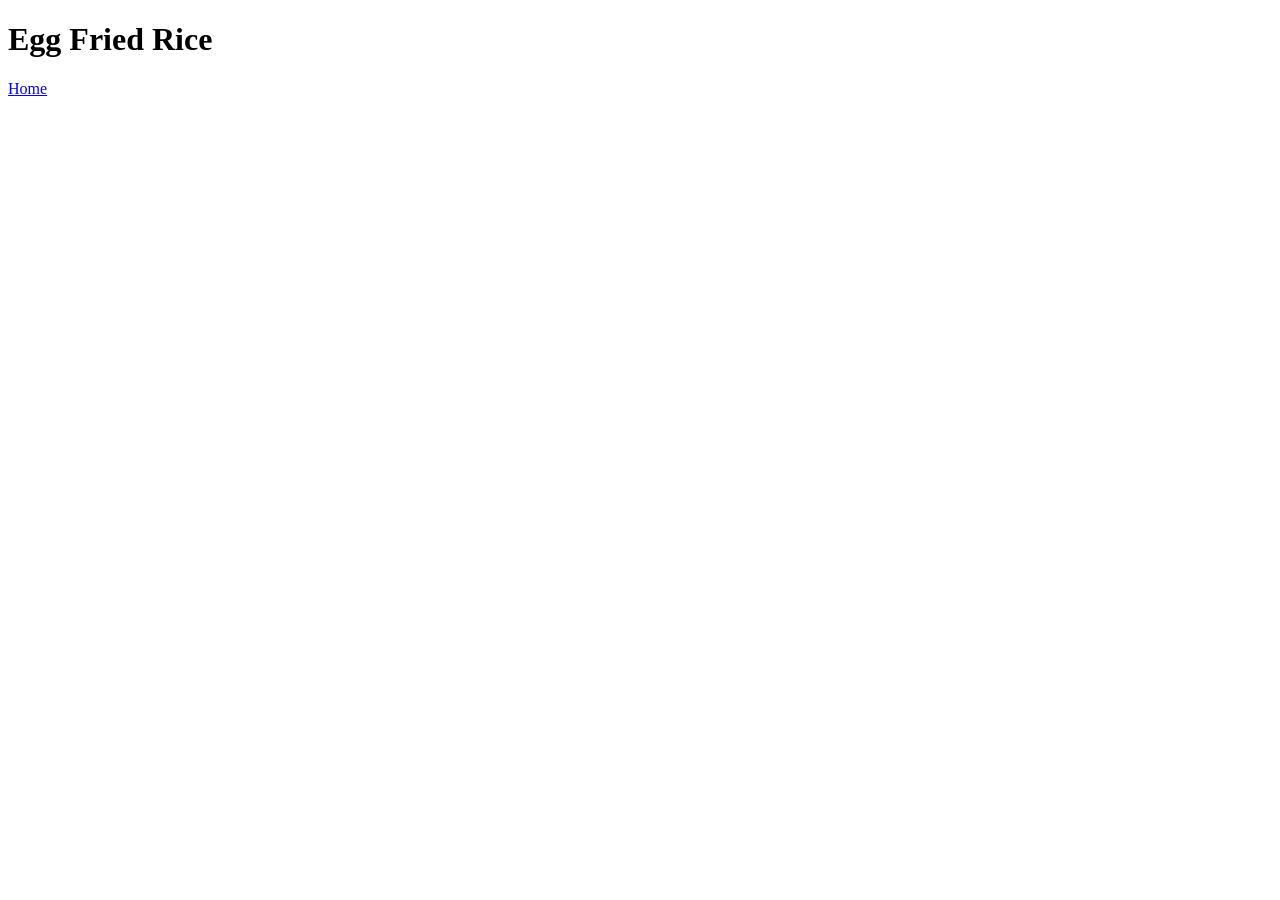
==== recipes/egg-fried-rice.html @ b89526f9 "Structure recipe page" ====
<!doctype html>
<html lang="en">
  <head>
    <meta charset="UTF-8" />
    <meta name="viewport" content="width=device-width, initial-scale=1.0" />
    <title>Odin Recipes | Egg Fried Rice</title>
  </head>
  <body>
    <h1>Egg Fried Rice</h1>
    <a href="../index.html">Home</a>
  </body>
</html>
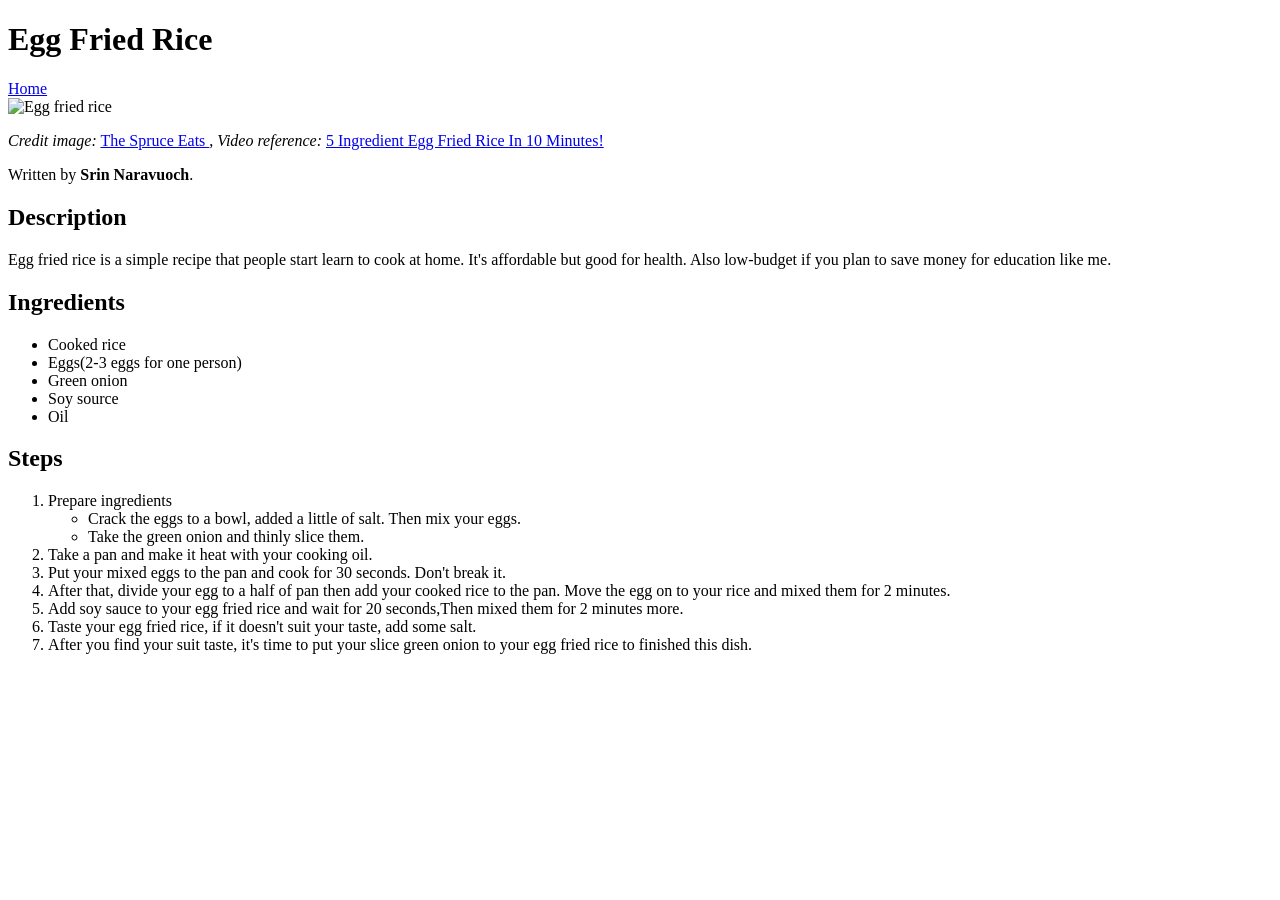
==== commit 674d064f: "Built egg-fried-rice page" ====
--- a/recipes/egg-fried-rice.html
+++ b/recipes/egg-fried-rice.html
@@ -8,5 +8,69 @@
   <body>
     <h1>Egg Fried Rice</h1>
     <a href="../index.html">Home</a>
+    <br />
+    <img
+      src="https://www.thespruceeats.com/thmb/jFaAZ4QNr5sNZp03agkgXV6PW2w=/600x400/filters:no_upscale():max_bytes(150000):strip_icc()/SES-basic-recipe-for-fried-rice-695055-hero-07-2a8a9667a6f7486aa0e4d9d85208f705.jpg"
+      alt="Egg fried rice"
+      width="600"
+      height="400"
+    />
+    <p>
+      <em>Credit image:</em>
+      <a href="https://www.thespruceeats.com/" rel="noreffere"
+        >The Spruce Eats
+      </a>
+      , <em>Video reference:</em>
+      <a href="https://youtu.be/zy56hMiCUYo?si=rPBLzOWFauT4OZAZ"
+        >5 Ingredient Egg Fried Rice In 10 Minutes!</a
+      >
+    </p>
+    <p>Written by <strong>Srin Naravuoch</strong>.</p>
+    <h2>Description</h2>
+    <p>
+      Egg fried rice is a simple recipe that people start learn to cook at home.
+      It's affordable but good for health. Also low-budget if you plan to save
+      money for education like me.
+    </p>
+    <h2>Ingredients</h2>
+    <ul>
+      <li>Cooked rice</li>
+      <li>Eggs(2-3 eggs for one person)</li>
+      <li>Green onion</li>
+      <li>Soy source</li>
+      <li>Oil</li>
+    </ul>
+    <h2>Steps</h2>
+    <ol>
+      <li>
+        Prepare ingredients
+        <ul>
+          <li>
+            Crack the eggs to a bowl, added a little of salt. Then mix your
+            eggs.
+          </li>
+          <li>Take the green onion and thinly slice them.</li>
+        </ul>
+      </li>
+      <li>Take a pan and make it heat with your cooking oil.</li>
+      <li>
+        Put your mixed eggs to the pan and cook for 30 seconds. Don't break it.
+      </li>
+      <li>
+        After that, divide your egg to a half of pan then add your cooked rice
+        to the pan. Move the egg on to your rice and mixed them for 2 minutes.
+      </li>
+      <li>
+        Add soy sauce to your egg fried rice and wait for 20 seconds,Then mixed
+        them for 2 minutes more.
+      </li>
+      <li>
+        Taste your egg fried rice, if it doesn't suit your taste, add some salt.
+      </li>
+      <li>
+        After you find your suit taste, it's time to put your slice green onion
+        to your egg fried rice to finished this dish.
+      </li>
+    </ol>
   </body>
 </html>
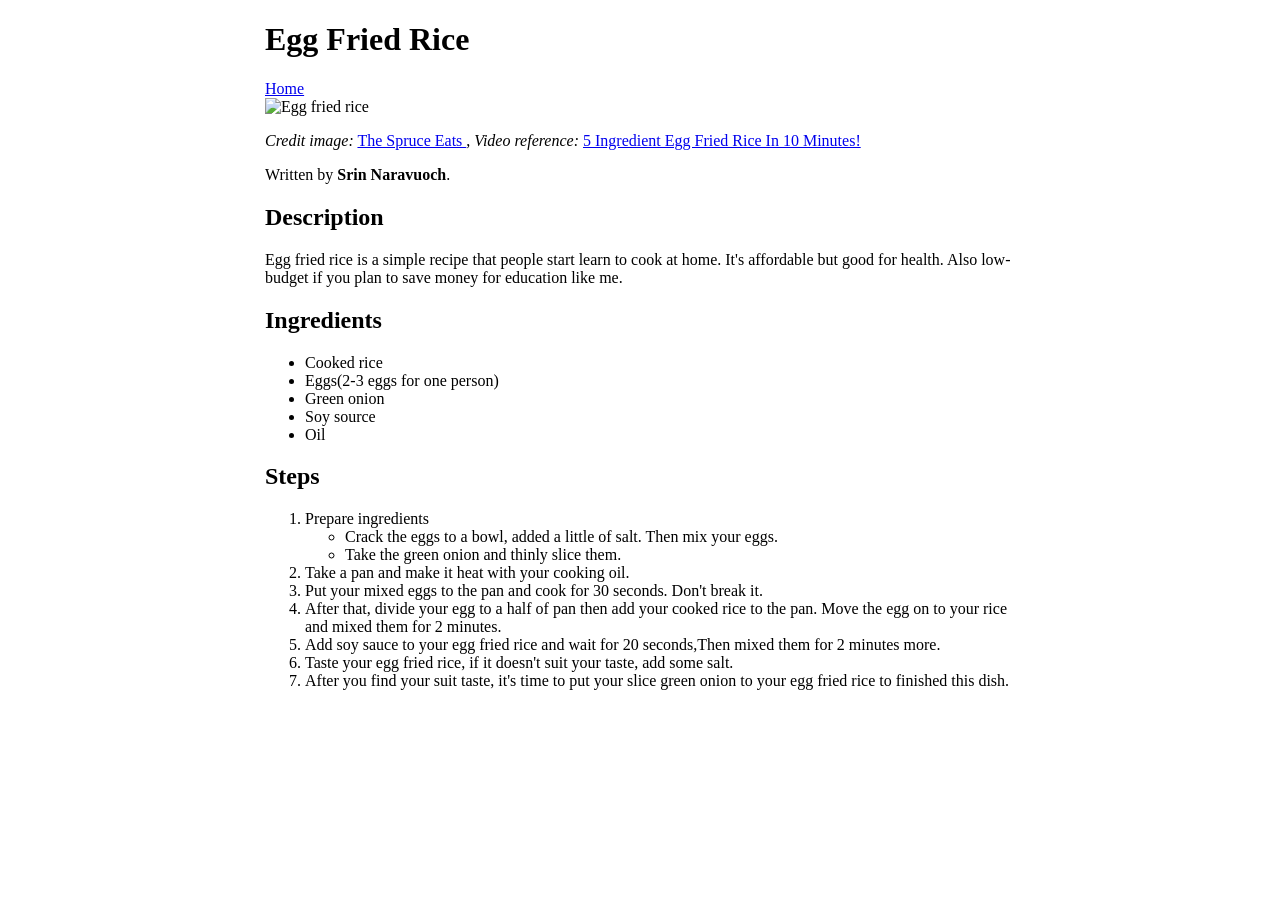
==== commit a252dea7: "Make all pages horizontal center" ====
--- a/recipes/egg-fried-rice.html
+++ b/recipes/egg-fried-rice.html
@@ -4,73 +4,81 @@
     <meta charset="UTF-8" />
     <meta name="viewport" content="width=device-width, initial-scale=1.0" />
     <title>Odin Recipes | Egg Fried Rice</title>
+    <link rel="stylesheet" href="../css/styles.css" />
   </head>
   <body>
-    <h1>Egg Fried Rice</h1>
-    <a href="../index.html">Home</a>
-    <br />
-    <img
-      src="https://www.thespruceeats.com/thmb/jFaAZ4QNr5sNZp03agkgXV6PW2w=/600x400/filters:no_upscale():max_bytes(150000):strip_icc()/SES-basic-recipe-for-fried-rice-695055-hero-07-2a8a9667a6f7486aa0e4d9d85208f705.jpg"
-      alt="Egg fried rice"
-      width="600"
-      height="400"
-    />
-    <p>
-      <em>Credit image:</em>
-      <a href="https://www.thespruceeats.com/" rel="noreffere"
-        >The Spruce Eats
-      </a>
-      , <em>Video reference:</em>
-      <a href="https://youtu.be/zy56hMiCUYo?si=rPBLzOWFauT4OZAZ"
-        >5 Ingredient Egg Fried Rice In 10 Minutes!</a
-      >
-    </p>
-    <p>Written by <strong>Srin Naravuoch</strong>.</p>
-    <h2>Description</h2>
-    <p>
-      Egg fried rice is a simple recipe that people start learn to cook at home.
-      It's affordable but good for health. Also low-budget if you plan to save
-      money for education like me.
-    </p>
-    <h2>Ingredients</h2>
-    <ul>
-      <li>Cooked rice</li>
-      <li>Eggs(2-3 eggs for one person)</li>
-      <li>Green onion</li>
-      <li>Soy source</li>
-      <li>Oil</li>
-    </ul>
-    <h2>Steps</h2>
-    <ol>
-      <li>
-        Prepare ingredients
-        <ul>
-          <li>
-            Crack the eggs to a bowl, added a little of salt. Then mix your
-            eggs.
-          </li>
-          <li>Take the green onion and thinly slice them.</li>
-        </ul>
-      </li>
-      <li>Take a pan and make it heat with your cooking oil.</li>
-      <li>
-        Put your mixed eggs to the pan and cook for 30 seconds. Don't break it.
-      </li>
-      <li>
-        After that, divide your egg to a half of pan then add your cooked rice
-        to the pan. Move the egg on to your rice and mixed them for 2 minutes.
-      </li>
-      <li>
-        Add soy sauce to your egg fried rice and wait for 20 seconds,Then mixed
-        them for 2 minutes more.
-      </li>
-      <li>
-        Taste your egg fried rice, if it doesn't suit your taste, add some salt.
-      </li>
-      <li>
-        After you find your suit taste, it's time to put your slice green onion
-        to your egg fried rice to finished this dish.
-      </li>
-    </ol>
+    <div class="container">
+      <h1>Egg Fried Rice</h1>
+      <a href="../index.html">Home</a>
+      <br />
+      <img
+        src="https://www.thespruceeats.com/thmb/jFaAZ4QNr5sNZp03agkgXV6PW2w=/600x400/filters:no_upscale():max_bytes(150000):strip_icc()/SES-basic-recipe-for-fried-rice-695055-hero-07-2a8a9667a6f7486aa0e4d9d85208f705.jpg"
+        alt="Egg fried rice"
+        width="600"
+        height="400"
+      />
+      <p>
+        <em>Credit image:</em>
+        <a href="https://www.thespruceeats.com/" rel="noreffere" target="_blank"
+          >The Spruce Eats
+        </a>
+        , <em>Video reference:</em>
+        <a
+          href="https://youtu.be/zy56hMiCUYo?si=rPBLzOWFauT4OZAZ"
+          rel="noreffere"
+          target="_blank"
+          >5 Ingredient Egg Fried Rice In 10 Minutes!</a
+        >
+      </p>
+      <p>Written by <strong>Srin Naravuoch</strong>.</p>
+      <h2>Description</h2>
+      <p>
+        Egg fried rice is a simple recipe that people start learn to cook at
+        home. It's affordable but good for health. Also low-budget if you plan
+        to save money for education like me.
+      </p>
+      <h2>Ingredients</h2>
+      <ul>
+        <li>Cooked rice</li>
+        <li>Eggs(2-3 eggs for one person)</li>
+        <li>Green onion</li>
+        <li>Soy source</li>
+        <li>Oil</li>
+      </ul>
+      <h2>Steps</h2>
+      <ol>
+        <li>
+          Prepare ingredients
+          <ul>
+            <li>
+              Crack the eggs to a bowl, added a little of salt. Then mix your
+              eggs.
+            </li>
+            <li>Take the green onion and thinly slice them.</li>
+          </ul>
+        </li>
+        <li>Take a pan and make it heat with your cooking oil.</li>
+        <li>
+          Put your mixed eggs to the pan and cook for 30 seconds. Don't break
+          it.
+        </li>
+        <li>
+          After that, divide your egg to a half of pan then add your cooked rice
+          to the pan. Move the egg on to your rice and mixed them for 2 minutes.
+        </li>
+        <li>
+          Add soy sauce to your egg fried rice and wait for 20 seconds,Then
+          mixed them for 2 minutes more.
+        </li>
+        <li>
+          Taste your egg fried rice, if it doesn't suit your taste, add some
+          salt.
+        </li>
+        <li>
+          After you find your suit taste, it's time to put your slice green
+          onion to your egg fried rice to finished this dish.
+        </li>
+      </ol>
+    </div>
   </body>
 </html>
--- a/css/styles.css
+++ b/css/styles.css
@@ -0,0 +1,6 @@
+/* Global Style */
+.container {
+  width: 750px;
+  /* background-color: lightgray; */
+  margin: 0 auto;
+}
